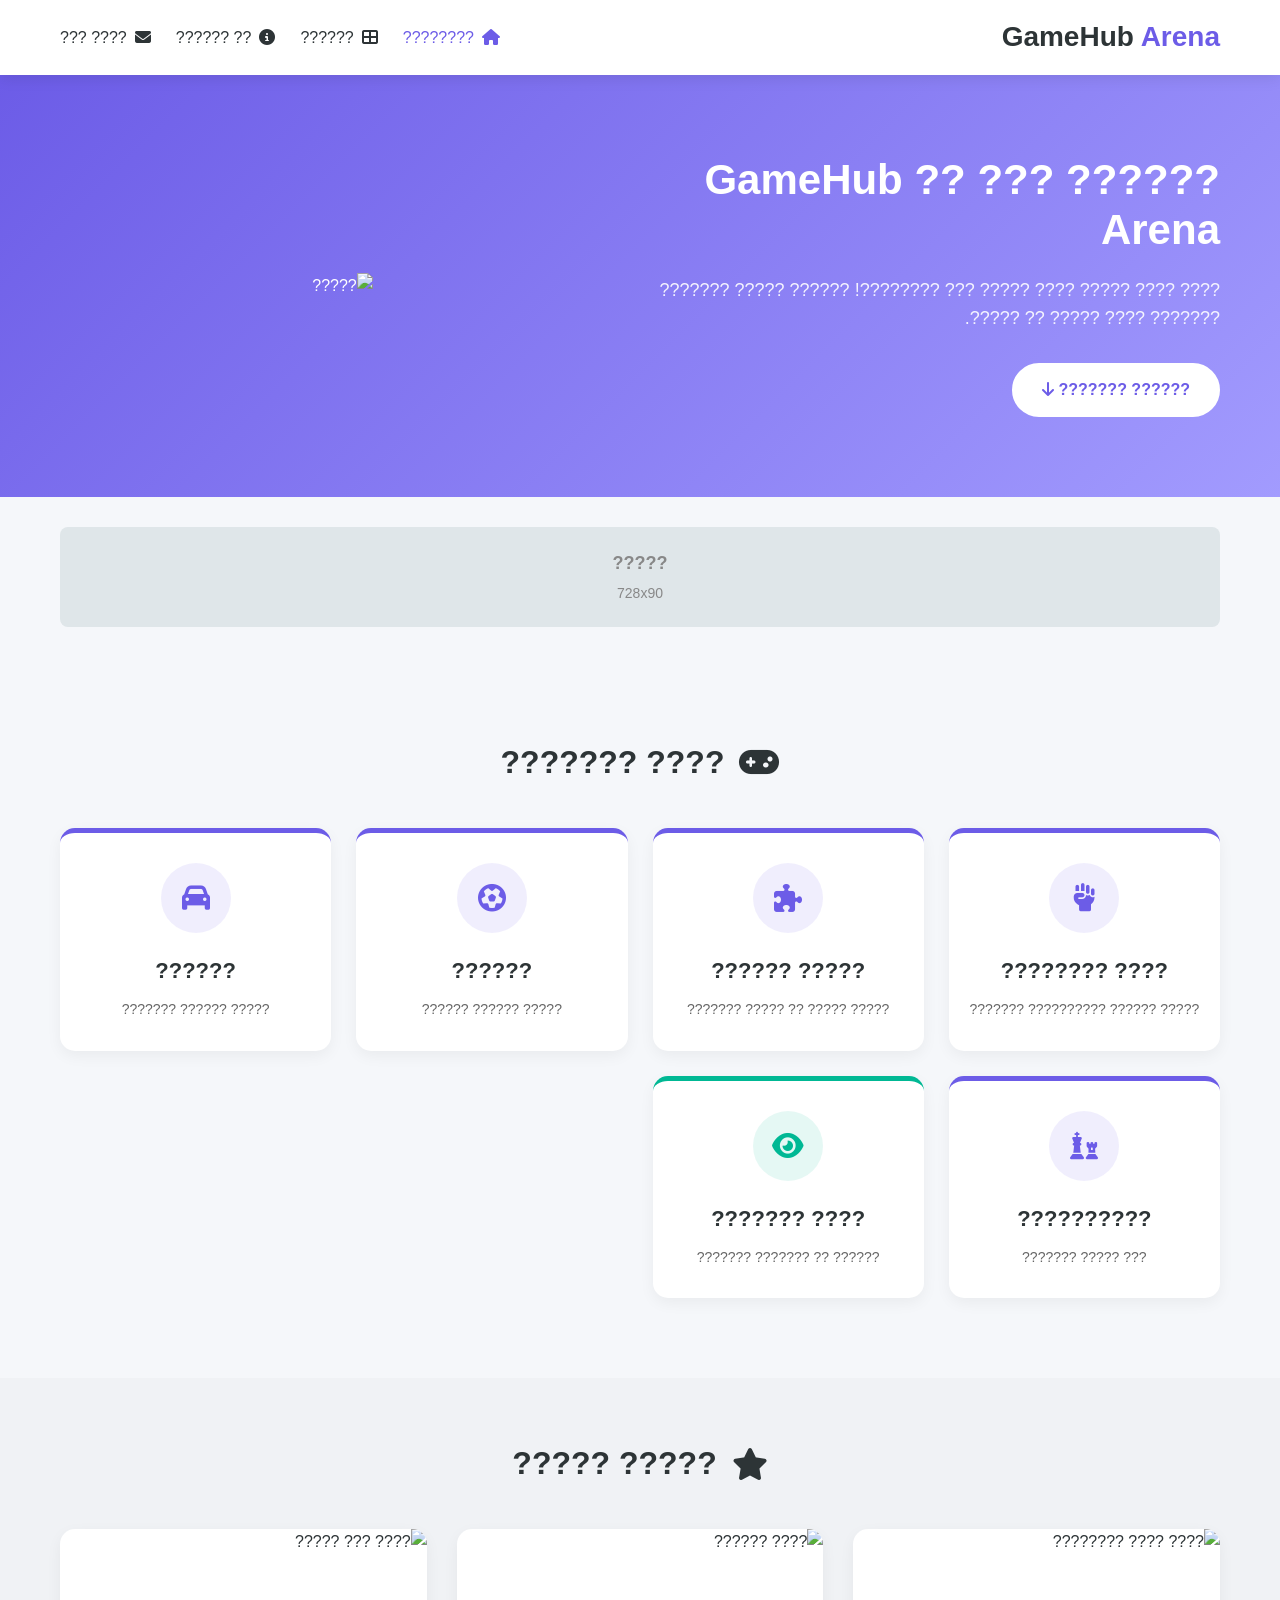
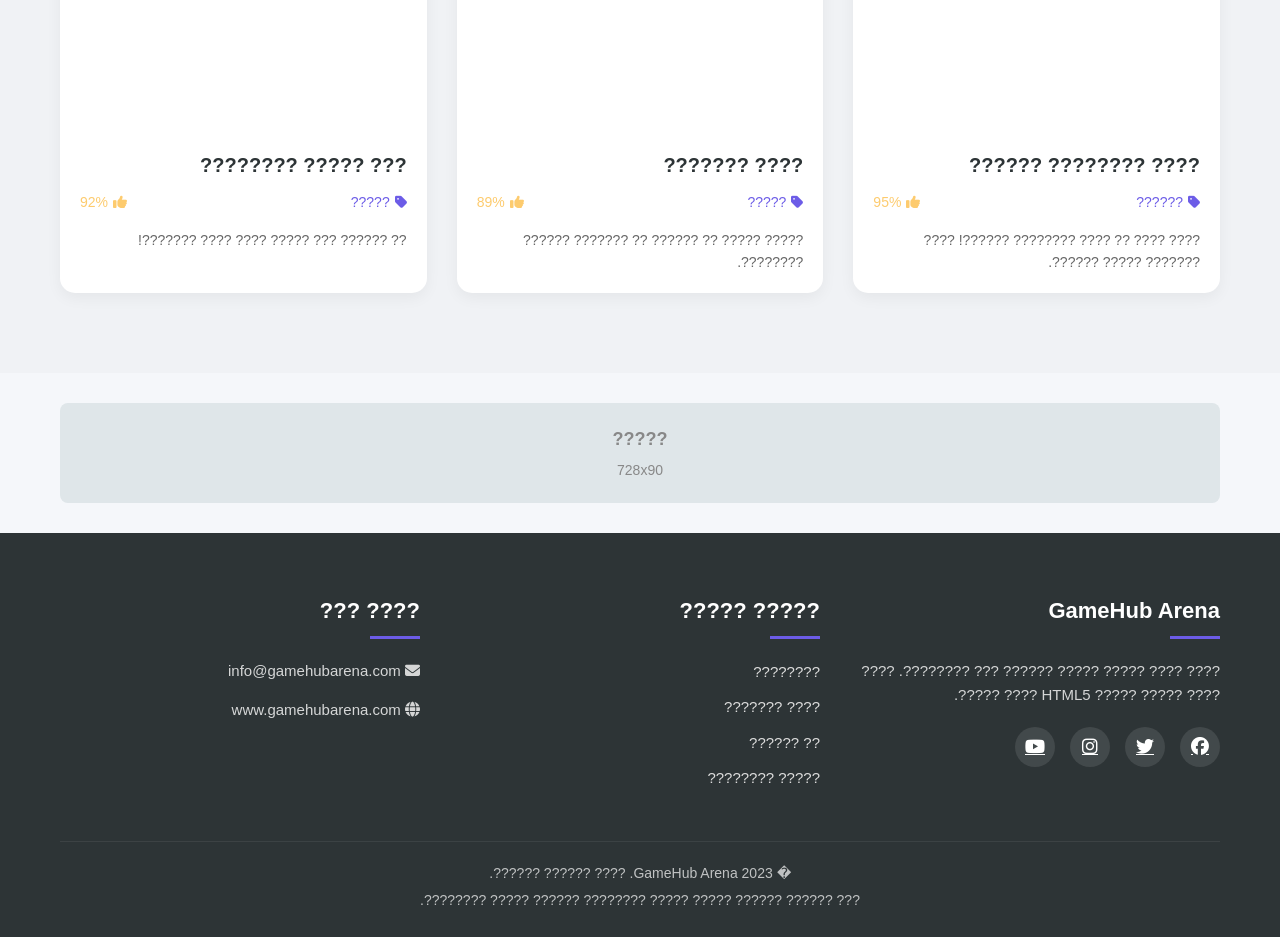
==== index.html @ 06fb7f60 "Add files via upload" ====
<!DOCTYPE html>
<html lang="ar" dir="rtl">
<head>
    <meta charset="UTF-8">
    <meta name="viewport" content="width=device-width, initial-scale=1.0">
    <title>GameHub Arena - ???? ??????? ??????</title>
    <link rel="stylesheet" href="style.css">
    <link rel="stylesheet" href="https://cdnjs.cloudflare.com/ajax/libs/font-awesome/6.4.0/css/all.min.css">
    <!-- ??????? Google AdSense (?? ???? ???) -->
    <script async src="https://pagead2.googlesyndication.com/pagead/js/adsbygoogle.js?client=ca-pub-XXXXXXXXXXXXXXX"
     crossorigin="anonymous"></script>
    <style>
        :root {
            --primary: #6c5ce7;
            --secondary: #a29bfe;
            --dark: #2d3436;
            --light: #f9f9f9;
            --success: #00b894;
            --warning: #fdcb6e;
        }
    </style>
</head>
<body>
    <!-- ???? ?????? -->
    <header>
        <nav class="navbar">
            <div class="container">
                <a href="index.html" class="logo">GameHub <span>Arena</span></a>
                <ul class="nav-links">
                    <li><a href="index.html" class="active"><i class="fas fa-home"></i> ????????</a></li>
                    <li><a href="#categories"><i class="fas fa-th-large"></i> ??????</a></li>
                    <li><a href="about.html"><i class="fas fa-info-circle"></i> ?? ??????</a></li>
                    <li><a href="#contact"><i class="fas fa-envelope"></i> ???? ???</a></li>
                </ul>
                <button class="menu-toggle">
                    <i class="fas fa-bars"></i>
                </button>
            </div>
        </nav>
    </header>

    <!-- ??? ??????? -->
    <section class="hero">
        <div class="container">
            <div class="hero-content">
                <h1>?????? ??? ?? GameHub Arena</h1>
                <p>???? ???? ????? ???? ????? ??? ????????! ?????? ????? ??????? ??????? ???? ????? ?? ?????.</p>
                <a href="#categories" class="btn-primary">?????? ??????? <i class="fas fa-arrow-down"></i></a>
            </div>
            <div class="hero-image">
                <img src="https://cdn-icons-png.flaticon.com/512/686/686589.png" alt="?????">
            </div>
        </div>
    </section>

    <!-- ????? -->
    <div class="container ad-container">
        <div class="ad-slot">
            <!-- ???? ????? AdSense -->
            <div class="ad-placeholder">
                <p>?????</p>
                <p>728x90</p>
            </div>
        </div>
    </div>

    <!-- ???? ??????? -->
    <section id="categories" class="categories">
        <div class="container">
            <h2 class="section-title"><i class="fas fa-gamepad"></i> ???? ???????</h2>
            <div class="categories-grid">
                <a href="games.html?category=action" class="category-card">
                    <div class="category-icon">
                        <i class="fas fa-fist-raised"></i>
                    </div>
                    <h3>???? ????????</h3>
                    <p>????? ?????? ?????????? ???????</p>
                </a>
                <a href="games.html?category=puzzle" class="category-card">
                    <div class="category-icon">
                        <i class="fas fa-puzzle-piece"></i>
                    </div>
                    <h3>????? ??????</h3>
                    <p>????? ????? ?? ????? ???????</p>
                </a>
                <a href="games.html?category=sports" class="category-card">
                    <div class="category-icon">
                        <i class="fas fa-futbol"></i>
                    </div>
                    <h3>??????</h3>
                    <p>????? ?????? ??????</p>
                </a>
                <a href="games.html?category=racing" class="category-card">
                    <div class="category-icon">
                        <i class="fas fa-car"></i>
                    </div>
                    <h3>??????</h3>
                    <p>????? ?????? ???????</p>
                </a>
                <a href="games.html?category=strategy" class="category-card">
                    <div class="category-icon">
                        <i class="fas fa-chess"></i>
                    </div>
                    <h3>??????????</h3>
                    <p>??? ????? ???????</p>
                </a>
                <a href="games.html?category=all" class="category-card view-all">
                    <div class="category-icon">
                        <i class="fas fa-eye"></i>
                    </div>
                    <h3>???? ???????</h3>
                    <p>?????? ?? ??????? ???????</p>
                </a>
            </div>
        </div>
    </section>

    <!-- ??????? ??????? -->
    <section class="featured-games">
        <div class="container">
            <h2 class="section-title"><i class="fas fa-star"></i> ????? ?????</h2>
            <div class="games-grid">
                <div class="game-card">
                    <div class="game-image">
                        <img src="https://img.itch.zone/aW1nLzEzODUzNDk5LnBuZw==/original/%2B%2Bh%2BP.png" alt="???? ???? ????????">
                        <div class="game-overlay">
                            <a href="game.html?id=1" class="btn-play">??? ???? <i class="fas fa-play"></i></a>
                        </div>
                    </div>
                    <div class="game-info">
                        <h3>???? ???????? ??????</h3>
                        <div class="game-meta">
                            <span class="game-category"><i class="fas fa-tag"></i> ??????</span>
                            <span class="game-rating"><i class="fas fa-thumbs-up"></i> 95%</span>
                        </div>
                        <p>???? ???? ?? ???? ???????? ??????! ???? ??????? ????? ??????.</p>
                    </div>
                </div>
                <div class="game-card">
                    <div class="game-image">
                        <img src="https://img.itch.zone/aW1nLzEyNjQ2ODc5LnBuZw==/original/5y3n%2Bz.png" alt="???? ??????">
                        <div class="game-overlay">
                            <a href="game.html?id=2" class="btn-play">??? ???? <i class="fas fa-play"></i></a>
                        </div>
                    </div>
                    <div class="game-info">
                        <h3>???? ???????</h3>
                        <div class="game-meta">
                            <span class="game-category"><i class="fas fa-tag"></i> ?????</span>
                            <span class="game-rating"><i class="fas fa-thumbs-up"></i> 89%</span>
                        </div>
                        <p>????? ????? ?? ?????? ?? ??????? ?????? ????????.</p>
                    </div>
                </div>
                <div class="game-card">
                    <div class="game-image">
                        <img src="https://img.itch.zone/aW1nLzEzMjM5MDY3LnBuZw==/original/fTzBeN.png" alt="???? ??? ?????">
                        <div class="game-overlay">
                            <a href="game.html?id=3" class="btn-play">??? ???? <i class="fas fa-play"></i></a>
                        </div>
                    </div>
                    <div class="game-info">
                        <h3>??? ????? ????????</h3>
                        <div class="game-meta">
                            <span class="game-category"><i class="fas fa-tag"></i> ?????</span>
                            <span class="game-rating"><i class="fas fa-thumbs-up"></i> 92%</span>
                        </div>
                        <p>?? ?????? ??? ????? ???? ???? ???????!</p>
                    </div>
                </div>
            </div>
        </div>
    </section>

    <!-- ????? ??? -->
    <div class="container ad-container">
        <div class="ad-slot">
            <!-- ???? ????? AdSense -->
            <div class="ad-placeholder">
                <p>?????</p>
                <p>728x90</p>
            </div>
        </div>
    </div>

    <!-- ???? -->
    <footer id="contact">
        <div class="container">
            <div class="footer-content">
                <div class="footer-section">
                    <h3>GameHub Arena</h3>
                    <p>???? ???? ????? ????? ?????? ??? ????????. ???? ???? ????? ????? HTML5 ???? ?????.</p>
                    <div class="social-links">
                        <a href="#"><i class="fab fa-facebook"></i></a>
                        <a href="#"><i class="fab fa-twitter"></i></a>
                        <a href="#"><i class="fab fa-instagram"></i></a>
                        <a href="#"><i class="fab fa-youtube"></i></a>
                    </div>
                </div>
                <div class="footer-section">
                    <h3>????? ?????</h3>
                    <ul>
                        <li><a href="index.html">????????</a></li>
                        <li><a href="#categories">???? ???????</a></li>
                        <li><a href="about.html">?? ??????</a></li>
                        <li><a href="privacy.html">????? ????????</a></li>
                    </ul>
                </div>
                <div class="footer-section">
                    <h3>???? ???</h3>
                    <p><i class="fas fa-envelope"></i> info@gamehubarena.com</p>
                    <p><i class="fas fa-globe"></i> www.gamehubarena.com</p>
                </div>
            </div>
            <div class="footer-bottom">
                <p>� 2023 GameHub Arena. ???? ?????? ??????.</p>
                <p>??? ?????? ?????? ????? ????? ???????? ?????? ????? ????????.</p>
            </div>
        </div>
    </footer>

    <script src="script.js"></script>
</body>
</html>
---- style.css ----
/* ??????? ???? */
* {
    margin: 0;
    padding: 0;
    box-sizing: border-box;
    font-family: 'Segoe UI', Tahoma, Geneva, Verdana, sans-serif;
}

:root {
    --primary: #6c5ce7;
    --secondary: #a29bfe;
    --dark: #2d3436;
    --light: #f9f9f9;
    --success: #00b894;
    --warning: #fdcb6e;
    --gray: #dfe6e9;
}

body {
    background-color: #f5f7fa;
    color: var(--dark);
    line-height: 1.6;
    direction: rtl;
}

.container {
    width: 100%;
    max-width: 1200px;
    margin: 0 auto;
    padding: 0 20px;
}

/* ???? ?????? */
.navbar {
    background-color: white;
    box-shadow: 0 2px 15px rgba(0, 0, 0, 0.1);
    position: sticky;
    top: 0;
    z-index: 1000;
}

.navbar .container {
    display: flex;
    justify-content: space-between;
    align-items: center;
    padding: 15px 20px;
}

.logo {
    font-size: 28px;
    font-weight: 700;
    color: var(--dark);
    text-decoration: none;
}

.logo span {
    color: var(--primary);
}

.nav-links {
    display: flex;
    list-style: none;
}

.nav-links li {
    margin-right: 25px;
}

.nav-links a {
    text-decoration: none;
    color: var(--dark);
    font-weight: 500;
    font-size: 16px;
    transition: color 0.3s;
    display: flex;
    align-items: center;
    gap: 8px;
}

.nav-links a:hover, .nav-links a.active {
    color: var(--primary);
}

.menu-toggle {
    display: none;
    background: none;
    border: none;
    font-size: 24px;
    color: var(--dark);
    cursor: pointer;
}

/* ??? ??????? */
.hero {
    background: linear-gradient(135deg, var(--primary), var(--secondary));
    color: white;
    padding: 80px 0;
}

.hero .container {
    display: flex;
    align-items: center;
    justify-content: space-between;
    flex-wrap: wrap;
}

.hero-content {
    flex: 1;
    min-width: 300px;
    padding-left: 30px;
}

.hero h1 {
    font-size: 42px;
    margin-bottom: 20px;
    line-height: 1.2;
}

.hero p {
    font-size: 18px;
    margin-bottom: 30px;
    opacity: 0.9;
}

.hero-image {
    flex: 1;
    min-width: 300px;
    text-align: center;
}

.hero-image img {
    max-width: 100%;
    height: auto;
    max-height: 300px;
}

/* ??????? */
.btn-primary {
    display: inline-block;
    background-color: white;
    color: var(--primary);
    padding: 12px 28px;
    border-radius: 50px;
    text-decoration: none;
    font-weight: 600;
    font-size: 16px;
    transition: all 0.3s;
    border: 2px solid white;
}

.btn-primary:hover {
    background-color: transparent;
    color: white;
}

.btn-play {
    display: inline-block;
    background-color: var(--primary);
    color: white;
    padding: 10px 24px;
    border-radius: 50px;
    text-decoration: none;
    font-weight: 600;
    font-size: 16px;
    transition: all 0.3s;
    border: 2px solid var(--primary);
}

.btn-play:hover {
    background-color: transparent;
    color: var(--primary);
}

/* ????????? */
.ad-container {
    margin: 30px auto;
}

.ad-slot {
    background-color: var(--gray);
    border-radius: 8px;
    padding: 20px;
    text-align: center;
    min-height: 100px;
    display: flex;
    align-items: center;
    justify-content: center;
}

.ad-placeholder {
    color: #888;
    font-size: 14px;
}

.ad-placeholder p:first-child {
    font-size: 18px;
    font-weight: bold;
    margin-bottom: 5px;
}

/* ?????? */
.section-title {
    text-align: center;
    margin-bottom: 40px;
    font-size: 32px;
    color: var(--dark);
    display: flex;
    align-items: center;
    justify-content: center;
    gap: 15px;
}

.categories {
    padding: 80px 0;
}

.categories-grid {
    display: grid;
    grid-template-columns: repeat(auto-fill, minmax(250px, 1fr));
    gap: 25px;
}

.category-card {
    background-color: white;
    border-radius: 15px;
    padding: 30px 20px;
    text-align: center;
    text-decoration: none;
    color: var(--dark);
    box-shadow: 0 5px 15px rgba(0, 0, 0, 0.05);
    transition: transform 0.3s, box-shadow 0.3s;
    border-top: 5px solid var(--primary);
}

.category-card:hover {
    transform: translateY(-10px);
    box-shadow: 0 15px 30px rgba(0, 0, 0, 0.1);
}

.category-icon {
    width: 70px;
    height: 70px;
    background-color: rgba(108, 92, 231, 0.1);
    border-radius: 50%;
    display: flex;
    align-items: center;
    justify-content: center;
    margin: 0 auto 20px;
    font-size: 28px;
    color: var(--primary);
}

.category-card h3 {
    font-size: 22px;
    margin-bottom: 10px;
}

.category-card p {
    color: #666;
    font-size: 14px;
}

.view-all {
    border-top-color: var(--success);
}

.view-all .category-icon {
    background-color: rgba(0, 184, 148, 0.1);
    color: var(--success);
}

/* ??????? ??????? */
.featured-games {
    padding: 60px 0 80px;
    background-color: #f0f2f5;
}

.games-grid {
    display: grid;
    grid-template-columns: repeat(auto-fill, minmax(300px, 1fr));
    gap: 30px;
}

.game-card {
    background-color: white;
    border-radius: 15px;
    overflow: hidden;
    box-shadow: 0 5px 15px rgba(0, 0, 0, 0.05);
    transition: transform 0.3s;
}

.game-card:hover {
    transform: translateY(-5px);
}

.game-image {
    height: 200px;
    position: relative;
    overflow: hidden;
}

.game-image img {
    width: 100%;
    height: 100%;
    object-fit: cover;
}

.game-overlay {
    position: absolute;
    top: 0;
    left: 0;
    width: 100%;
    height: 100%;
    background-color: rgba(0, 0, 0, 0.6);
    display: flex;
    align-items: center;
    justify-content: center;
    opacity: 0;
    transition: opacity 0.3s;
}

.game-card:hover .game-overlay {
    opacity: 1;
}

.game-info {
    padding: 20px;
}

.game-info h3 {
    font-size: 20px;
    margin-bottom: 10px;
    color: var(--dark);
}

.game-meta {
    display: flex;
    justify-content: space-between;
    margin-bottom: 15px;
    font-size: 14px;
}

.game-category, .game-rating {
    display: flex;
    align-items: center;
    gap: 5px;
}

.game-category {
    color: var(--primary);
}

.game-rating {
    color: var(--warning);
}

.game-info p {
    color: #666;
    font-size: 14px;
}

/* ?????? */
footer {
    background-color: var(--dark);
    color: white;
    padding: 60px 0 20px;
}

.footer-content {
    display: grid;
    grid-template-columns: repeat(auto-fit, minmax(250px, 1fr));
    gap: 40px;
    margin-bottom: 40px;
}

.footer-section h3 {
    font-size: 22px;
    margin-bottom: 20px;
    color: white;
    position: relative;
    padding-bottom: 10px;
}

.footer-section h3::after {
    content: '';
    position: absolute;
    bottom: 0;
    right: 0;
    width: 50px;
    height: 3px;
    background-color: var(--primary);
}

.footer-section p {
    margin-bottom: 15px;
    opacity: 0.8;
    font-size: 15px;
}

.footer-section ul {
    list-style: none;
}

.footer-section ul li {
    margin-bottom: 10px;
}

.footer-section ul li a {
    color: #ddd;
    text-decoration: none;
    transition: color 0.3s;
    font-size: 15px;
}

.footer-section ul li a:hover {
    color: var(--primary);
}

.social-links {
    display: flex;
    gap: 15px;
    margin-top: 20px;
}

.social-links a {
    display: inline-flex;
    align-items: center;
    justify-content: center;
    width: 40px;
    height: 40px;
    background-color: rgba(255, 255, 255, 0.1);
    border-radius: 50%;
    color: white;
    font-size: 18px;
    transition: background-color 0.3s;
}

.social-links a:hover {
    background-color: var(--primary);
}

.footer-bottom {
    text-align: center;
    padding-top: 20px;
    border-top: 1px solid rgba(255, 255, 255, 0.1);
    font-size: 14px;
    opacity: 0.7;
}

.footer-bottom p {
    margin-bottom: 5px;
}

/* ????? ?????? */
@media (max-width: 992px) {
    .hero h1 {
        font-size: 36px;
    }
    
    .games-grid {
        grid-template-columns: repeat(auto-fill, minmax(280px, 1fr));
    }
}

@media (max-width: 768px) {
    .menu-toggle {
        display: block;
    }
    
    .nav-links {
        position: fixed;
        top: 70px;
        right: -100%;
        width: 80%;
        height: calc(100vh - 70px);
        background-color: white;
        flex-direction: column;
        align-items: flex-start;
        padding: 30px;
        transition: right 0.3s;
        box-shadow: -5px 0 15px rgba(0, 0, 0, 0.1);
    }
    
    .nav-links.active {
        right: 0;
    }
    
    .nav-links li {
        margin: 0 0 20px 0;
    }
    
    .hero .container {
        flex-direction: column;
        text-align: center;
    }
    
    .hero-content {
        padding-left: 0;
        margin-bottom: 40px;
    }
    
    .section-title {
        font-size: 28px;
    }
}

@media (max-width: 576px) {
    .hero h1 {
        font-size: 30px;
    }
    
    .categories-grid, .games-grid {
        grid-template-columns: 1fr;
    }
    
    .footer-content {
        grid-template-columns: 1fr;
    }
}
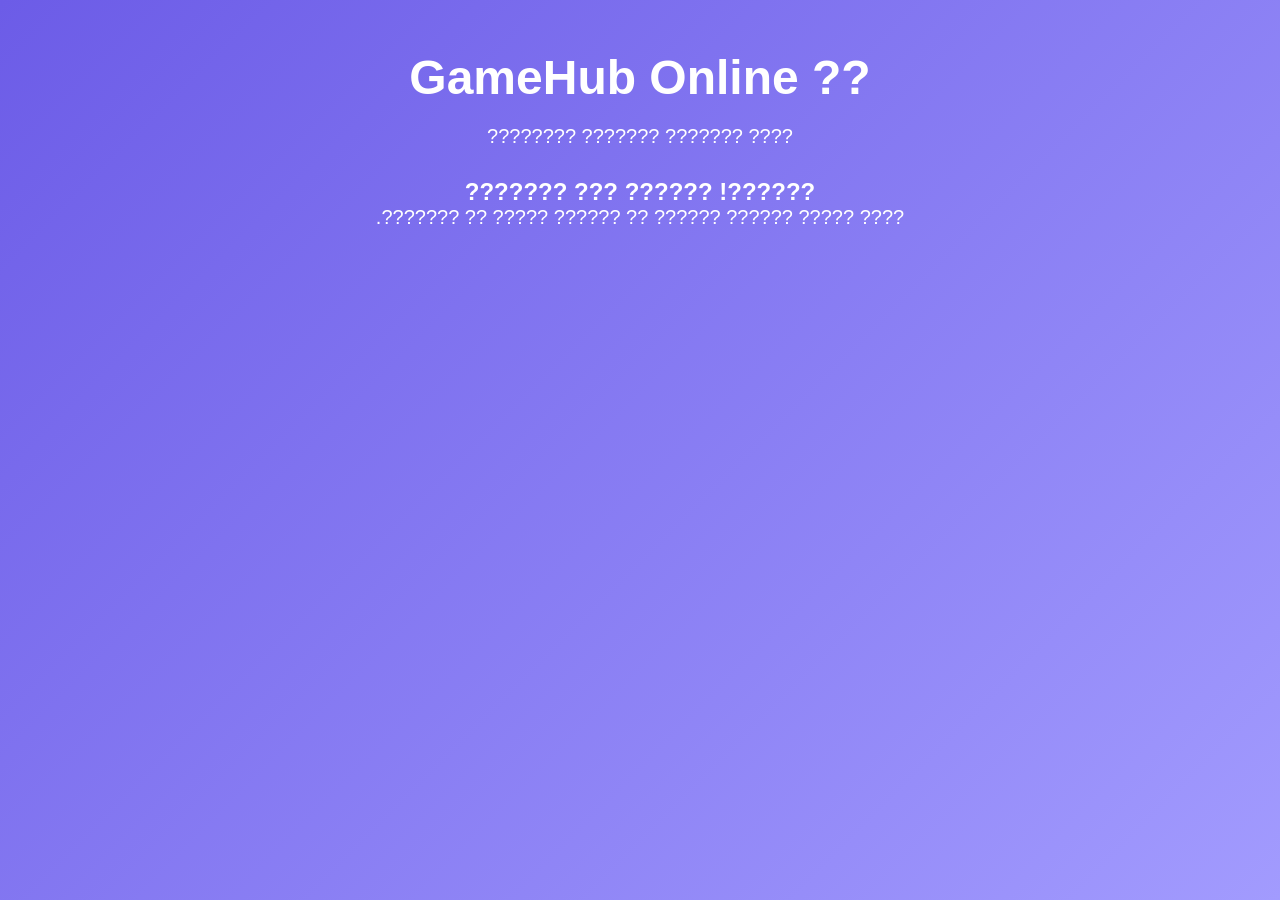
==== commit 39be5f47: "Add files via upload" ====
--- a/index.html
+++ b/index.html
@@ -2,223 +2,21 @@
 <html lang="ar" dir="rtl">
 <head>
     <meta charset="UTF-8">
-    <meta name="viewport" content="width=device-width, initial-scale=1.0">
-    <title>GameHub Arena - ???? ??????? ??????</title>
+    <meta http-equiv="Content-Type" content="text/html;charset=UTF-8">
+    <title>GameHub Online - ????? ????? ??????</title>
     <link rel="stylesheet" href="style.css">
-    <link rel="stylesheet" href="https://cdnjs.cloudflare.com/ajax/libs/font-awesome/6.4.0/css/all.min.css">
-    <!-- ??????? Google AdSense (?? ???? ???) -->
-    <script async src="https://pagead2.googlesyndication.com/pagead/js/adsbygoogle.js?client=ca-pub-XXXXXXXXXXXXXXX"
-     crossorigin="anonymous"></script>
-    <style>
-        :root {
-            --primary: #6c5ce7;
-            --secondary: #a29bfe;
-            --dark: #2d3436;
-            --light: #f9f9f9;
-            --success: #00b894;
-            --warning: #fdcb6e;
-        }
-    </style>
 </head>
 <body>
-    <!-- ???? ?????? -->
     <header>
-        <nav class="navbar">
-            <div class="container">
-                <a href="index.html" class="logo">GameHub <span>Arena</span></a>
-                <ul class="nav-links">
-                    <li><a href="index.html" class="active"><i class="fas fa-home"></i> ????????</a></li>
-                    <li><a href="#categories"><i class="fas fa-th-large"></i> ??????</a></li>
-                    <li><a href="about.html"><i class="fas fa-info-circle"></i> ?? ??????</a></li>
-                    <li><a href="#contact"><i class="fas fa-envelope"></i> ???? ???</a></li>
-                </ul>
-                <button class="menu-toggle">
-                    <i class="fas fa-bars"></i>
-                </button>
-            </div>
-        </nav>
+        <div class="container">
+            <h1>?? GameHub Online</h1>
+            <p>???? ??????? ??????? ????????</p>
+        </div>
     </header>
-
-    <!-- ??? ??????? -->
-    <section class="hero">
-        <div class="container">
-            <div class="hero-content">
-                <h1>?????? ??? ?? GameHub Arena</h1>
-                <p>???? ???? ????? ???? ????? ??? ????????! ?????? ????? ??????? ??????? ???? ????? ?? ?????.</p>
-                <a href="#categories" class="btn-primary">?????? ??????? <i class="fas fa-arrow-down"></i></a>
-            </div>
-            <div class="hero-image">
-                <img src="https://cdn-icons-png.flaticon.com/512/686/686589.png" alt="?????">
-            </div>
-        </div>
-    </section>
-
-    <!-- ????? -->
-    <div class="container ad-container">
-        <div class="ad-slot">
-            <!-- ???? ????? AdSense -->
-            <div class="ad-placeholder">
-                <p>?????</p>
-                <p>728x90</p>
-            </div>
-        </div>
+    
+    <div class="container">
+        <h2>??????! ?????? ??? ???????</h2>
+        <p>???? ????? ?????? ?????? ?? ?????? ????? ?? ???????.</p>
     </div>
-
-    <!-- ???? ??????? -->
-    <section id="categories" class="categories">
-        <div class="container">
-            <h2 class="section-title"><i class="fas fa-gamepad"></i> ???? ???????</h2>
-            <div class="categories-grid">
-                <a href="games.html?category=action" class="category-card">
-                    <div class="category-icon">
-                        <i class="fas fa-fist-raised"></i>
-                    </div>
-                    <h3>???? ????????</h3>
-                    <p>????? ?????? ?????????? ???????</p>
-                </a>
-                <a href="games.html?category=puzzle" class="category-card">
-                    <div class="category-icon">
-                        <i class="fas fa-puzzle-piece"></i>
-                    </div>
-                    <h3>????? ??????</h3>
-                    <p>????? ????? ?? ????? ???????</p>
-                </a>
-                <a href="games.html?category=sports" class="category-card">
-                    <div class="category-icon">
-                        <i class="fas fa-futbol"></i>
-                    </div>
-                    <h3>??????</h3>
-                    <p>????? ?????? ??????</p>
-                </a>
-                <a href="games.html?category=racing" class="category-card">
-                    <div class="category-icon">
-                        <i class="fas fa-car"></i>
-                    </div>
-                    <h3>??????</h3>
-                    <p>????? ?????? ???????</p>
-                </a>
-                <a href="games.html?category=strategy" class="category-card">
-                    <div class="category-icon">
-                        <i class="fas fa-chess"></i>
-                    </div>
-                    <h3>??????????</h3>
-                    <p>??? ????? ???????</p>
-                </a>
-                <a href="games.html?category=all" class="category-card view-all">
-                    <div class="category-icon">
-                        <i class="fas fa-eye"></i>
-                    </div>
-                    <h3>???? ???????</h3>
-                    <p>?????? ?? ??????? ???????</p>
-                </a>
-            </div>
-        </div>
-    </section>
-
-    <!-- ??????? ??????? -->
-    <section class="featured-games">
-        <div class="container">
-            <h2 class="section-title"><i class="fas fa-star"></i> ????? ?????</h2>
-            <div class="games-grid">
-                <div class="game-card">
-                    <div class="game-image">
-                        <img src="https://img.itch.zone/aW1nLzEzODUzNDk5LnBuZw==/original/%2B%2Bh%2BP.png" alt="???? ???? ????????">
-                        <div class="game-overlay">
-                            <a href="game.html?id=1" class="btn-play">??? ???? <i class="fas fa-play"></i></a>
-                        </div>
-                    </div>
-                    <div class="game-info">
-                        <h3>???? ???????? ??????</h3>
-                        <div class="game-meta">
-                            <span class="game-category"><i class="fas fa-tag"></i> ??????</span>
-                            <span class="game-rating"><i class="fas fa-thumbs-up"></i> 95%</span>
-                        </div>
-                        <p>???? ???? ?? ???? ???????? ??????! ???? ??????? ????? ??????.</p>
-                    </div>
-                </div>
-                <div class="game-card">
-                    <div class="game-image">
-                        <img src="https://img.itch.zone/aW1nLzEyNjQ2ODc5LnBuZw==/original/5y3n%2Bz.png" alt="???? ??????">
-                        <div class="game-overlay">
-                            <a href="game.html?id=2" class="btn-play">??? ???? <i class="fas fa-play"></i></a>
-                        </div>
-                    </div>
-                    <div class="game-info">
-                        <h3>???? ???????</h3>
-                        <div class="game-meta">
-                            <span class="game-category"><i class="fas fa-tag"></i> ?????</span>
-                            <span class="game-rating"><i class="fas fa-thumbs-up"></i> 89%</span>
-                        </div>
-                        <p>????? ????? ?? ?????? ?? ??????? ?????? ????????.</p>
-                    </div>
-                </div>
-                <div class="game-card">
-                    <div class="game-image">
-                        <img src="https://img.itch.zone/aW1nLzEzMjM5MDY3LnBuZw==/original/fTzBeN.png" alt="???? ??? ?????">
-                        <div class="game-overlay">
-                            <a href="game.html?id=3" class="btn-play">??? ???? <i class="fas fa-play"></i></a>
-                        </div>
-                    </div>
-                    <div class="game-info">
-                        <h3>??? ????? ????????</h3>
-                        <div class="game-meta">
-                            <span class="game-category"><i class="fas fa-tag"></i> ?????</span>
-                            <span class="game-rating"><i class="fas fa-thumbs-up"></i> 92%</span>
-                        </div>
-                        <p>?? ?????? ??? ????? ???? ???? ???????!</p>
-                    </div>
-                </div>
-            </div>
-        </div>
-    </section>
-
-    <!-- ????? ??? -->
-    <div class="container ad-container">
-        <div class="ad-slot">
-            <!-- ???? ????? AdSense -->
-            <div class="ad-placeholder">
-                <p>?????</p>
-                <p>728x90</p>
-            </div>
-        </div>
-    </div>
-
-    <!-- ???? -->
-    <footer id="contact">
-        <div class="container">
-            <div class="footer-content">
-                <div class="footer-section">
-                    <h3>GameHub Arena</h3>
-                    <p>???? ???? ????? ????? ?????? ??? ????????. ???? ???? ????? ????? HTML5 ???? ?????.</p>
-                    <div class="social-links">
-                        <a href="#"><i class="fab fa-facebook"></i></a>
-                        <a href="#"><i class="fab fa-twitter"></i></a>
-                        <a href="#"><i class="fab fa-instagram"></i></a>
-                        <a href="#"><i class="fab fa-youtube"></i></a>
-                    </div>
-                </div>
-                <div class="footer-section">
-                    <h3>????? ?????</h3>
-                    <ul>
-                        <li><a href="index.html">????????</a></li>
-                        <li><a href="#categories">???? ???????</a></li>
-                        <li><a href="about.html">?? ??????</a></li>
-                        <li><a href="privacy.html">????? ????????</a></li>
-                    </ul>
-                </div>
-                <div class="footer-section">
-                    <h3>???? ???</h3>
-                    <p><i class="fas fa-envelope"></i> info@gamehubarena.com</p>
-                    <p><i class="fas fa-globe"></i> www.gamehubarena.com</p>
-                </div>
-            </div>
-            <div class="footer-bottom">
-                <p>� 2023 GameHub Arena. ???? ?????? ??????.</p>
-                <p>??? ?????? ?????? ????? ????? ???????? ?????? ????? ????????.</p>
-            </div>
-        </div>
-    </footer>
-
-    <script src="script.js"></script>
 </body>
 </html>
--- a/style.css
+++ b/style.css
@@ -1,519 +1,30 @@
-/* ??????? ???? */
+/* style.css */
 * {
     margin: 0;
     padding: 0;
     box-sizing: border-box;
-    font-family: 'Segoe UI', Tahoma, Geneva, Verdana, sans-serif;
-}
-
-:root {
-    --primary: #6c5ce7;
-    --secondary: #a29bfe;
-    --dark: #2d3436;
-    --light: #f9f9f9;
-    --success: #00b894;
-    --warning: #fdcb6e;
-    --gray: #dfe6e9;
+    font-family: Arial, sans-serif;
 }
 
 body {
-    background-color: #f5f7fa;
-    color: var(--dark);
-    line-height: 1.6;
-    direction: rtl;
+    background: linear-gradient(135deg, #6c5ce7, #a29bfe);
+    color: white;
+    text-align: center;
+    padding: 50px 20px;
+    min-height: 100vh;
 }
 
 .container {
-    width: 100%;
-    max-width: 1200px;
+    max-width: 800px;
     margin: 0 auto;
-    padding: 0 20px;
 }
 
-/* ???? ?????? */
-.navbar {
-    background-color: white;
-    box-shadow: 0 2px 15px rgba(0, 0, 0, 0.1);
-    position: sticky;
-    top: 0;
-    z-index: 1000;
+h1 {
+    font-size: 48px;
+    margin-bottom: 20px;
 }
 
-.navbar .container {
-    display: flex;
-    justify-content: space-between;
-    align-items: center;
-    padding: 15px 20px;
-}
-
-.logo {
-    font-size: 28px;
-    font-weight: 700;
-    color: var(--dark);
-    text-decoration: none;
-}
-
-.logo span {
-    color: var(--primary);
-}
-
-.nav-links {
-    display: flex;
-    list-style: none;
-}
-
-.nav-links li {
-    margin-right: 25px;
-}
-
-.nav-links a {
-    text-decoration: none;
-    color: var(--dark);
-    font-weight: 500;
-    font-size: 16px;
-    transition: color 0.3s;
-    display: flex;
-    align-items: center;
-    gap: 8px;
-}
-
-.nav-links a:hover, .nav-links a.active {
-    color: var(--primary);
-}
-
-.menu-toggle {
-    display: none;
-    background: none;
-    border: none;
-    font-size: 24px;
-    color: var(--dark);
-    cursor: pointer;
-}
-
-/* ??? ??????? */
-.hero {
-    background: linear-gradient(135deg, var(--primary), var(--secondary));
-    color: white;
-    padding: 80px 0;
-}
-
-.hero .container {
-    display: flex;
-    align-items: center;
-    justify-content: space-between;
-    flex-wrap: wrap;
-}
-
-.hero-content {
-    flex: 1;
-    min-width: 300px;
-    padding-left: 30px;
-}
-
-.hero h1 {
-    font-size: 42px;
-    margin-bottom: 20px;
-    line-height: 1.2;
-}
-
-.hero p {
-    font-size: 18px;
+p {
+    font-size: 20px;
     margin-bottom: 30px;
-    opacity: 0.9;
-}
-
-.hero-image {
-    flex: 1;
-    min-width: 300px;
-    text-align: center;
-}
-
-.hero-image img {
-    max-width: 100%;
-    height: auto;
-    max-height: 300px;
-}
-
-/* ??????? */
-.btn-primary {
-    display: inline-block;
-    background-color: white;
-    color: var(--primary);
-    padding: 12px 28px;
-    border-radius: 50px;
-    text-decoration: none;
-    font-weight: 600;
-    font-size: 16px;
-    transition: all 0.3s;
-    border: 2px solid white;
-}
-
-.btn-primary:hover {
-    background-color: transparent;
-    color: white;
-}
-
-.btn-play {
-    display: inline-block;
-    background-color: var(--primary);
-    color: white;
-    padding: 10px 24px;
-    border-radius: 50px;
-    text-decoration: none;
-    font-weight: 600;
-    font-size: 16px;
-    transition: all 0.3s;
-    border: 2px solid var(--primary);
-}
-
-.btn-play:hover {
-    background-color: transparent;
-    color: var(--primary);
-}
-
-/* ????????? */
-.ad-container {
-    margin: 30px auto;
-}
-
-.ad-slot {
-    background-color: var(--gray);
-    border-radius: 8px;
-    padding: 20px;
-    text-align: center;
-    min-height: 100px;
-    display: flex;
-    align-items: center;
-    justify-content: center;
-}
-
-.ad-placeholder {
-    color: #888;
-    font-size: 14px;
-}
-
-.ad-placeholder p:first-child {
-    font-size: 18px;
-    font-weight: bold;
-    margin-bottom: 5px;
-}
-
-/* ?????? */
-.section-title {
-    text-align: center;
-    margin-bottom: 40px;
-    font-size: 32px;
-    color: var(--dark);
-    display: flex;
-    align-items: center;
-    justify-content: center;
-    gap: 15px;
-}
-
-.categories {
-    padding: 80px 0;
-}
-
-.categories-grid {
-    display: grid;
-    grid-template-columns: repeat(auto-fill, minmax(250px, 1fr));
-    gap: 25px;
-}
-
-.category-card {
-    background-color: white;
-    border-radius: 15px;
-    padding: 30px 20px;
-    text-align: center;
-    text-decoration: none;
-    color: var(--dark);
-    box-shadow: 0 5px 15px rgba(0, 0, 0, 0.05);
-    transition: transform 0.3s, box-shadow 0.3s;
-    border-top: 5px solid var(--primary);
-}
-
-.category-card:hover {
-    transform: translateY(-10px);
-    box-shadow: 0 15px 30px rgba(0, 0, 0, 0.1);
-}
-
-.category-icon {
-    width: 70px;
-    height: 70px;
-    background-color: rgba(108, 92, 231, 0.1);
-    border-radius: 50%;
-    display: flex;
-    align-items: center;
-    justify-content: center;
-    margin: 0 auto 20px;
-    font-size: 28px;
-    color: var(--primary);
-}
-
-.category-card h3 {
-    font-size: 22px;
-    margin-bottom: 10px;
-}
-
-.category-card p {
-    color: #666;
-    font-size: 14px;
-}
-
-.view-all {
-    border-top-color: var(--success);
-}
-
-.view-all .category-icon {
-    background-color: rgba(0, 184, 148, 0.1);
-    color: var(--success);
-}
-
-/* ??????? ??????? */
-.featured-games {
-    padding: 60px 0 80px;
-    background-color: #f0f2f5;
-}
-
-.games-grid {
-    display: grid;
-    grid-template-columns: repeat(auto-fill, minmax(300px, 1fr));
-    gap: 30px;
-}
-
-.game-card {
-    background-color: white;
-    border-radius: 15px;
-    overflow: hidden;
-    box-shadow: 0 5px 15px rgba(0, 0, 0, 0.05);
-    transition: transform 0.3s;
-}
-
-.game-card:hover {
-    transform: translateY(-5px);
-}
-
-.game-image {
-    height: 200px;
-    position: relative;
-    overflow: hidden;
-}
-
-.game-image img {
-    width: 100%;
-    height: 100%;
-    object-fit: cover;
-}
-
-.game-overlay {
-    position: absolute;
-    top: 0;
-    left: 0;
-    width: 100%;
-    height: 100%;
-    background-color: rgba(0, 0, 0, 0.6);
-    display: flex;
-    align-items: center;
-    justify-content: center;
-    opacity: 0;
-    transition: opacity 0.3s;
-}
-
-.game-card:hover .game-overlay {
-    opacity: 1;
-}
-
-.game-info {
-    padding: 20px;
-}
-
-.game-info h3 {
-    font-size: 20px;
-    margin-bottom: 10px;
-    color: var(--dark);
-}
-
-.game-meta {
-    display: flex;
-    justify-content: space-between;
-    margin-bottom: 15px;
-    font-size: 14px;
-}
-
-.game-category, .game-rating {
-    display: flex;
-    align-items: center;
-    gap: 5px;
-}
-
-.game-category {
-    color: var(--primary);
-}
-
-.game-rating {
-    color: var(--warning);
-}
-
-.game-info p {
-    color: #666;
-    font-size: 14px;
-}
-
-/* ?????? */
-footer {
-    background-color: var(--dark);
-    color: white;
-    padding: 60px 0 20px;
-}
-
-.footer-content {
-    display: grid;
-    grid-template-columns: repeat(auto-fit, minmax(250px, 1fr));
-    gap: 40px;
-    margin-bottom: 40px;
-}
-
-.footer-section h3 {
-    font-size: 22px;
-    margin-bottom: 20px;
-    color: white;
-    position: relative;
-    padding-bottom: 10px;
-}
-
-.footer-section h3::after {
-    content: '';
-    position: absolute;
-    bottom: 0;
-    right: 0;
-    width: 50px;
-    height: 3px;
-    background-color: var(--primary);
-}
-
-.footer-section p {
-    margin-bottom: 15px;
-    opacity: 0.8;
-    font-size: 15px;
-}
-
-.footer-section ul {
-    list-style: none;
-}
-
-.footer-section ul li {
-    margin-bottom: 10px;
-}
-
-.footer-section ul li a {
-    color: #ddd;
-    text-decoration: none;
-    transition: color 0.3s;
-    font-size: 15px;
-}
-
-.footer-section ul li a:hover {
-    color: var(--primary);
-}
-
-.social-links {
-    display: flex;
-    gap: 15px;
-    margin-top: 20px;
-}
-
-.social-links a {
-    display: inline-flex;
-    align-items: center;
-    justify-content: center;
-    width: 40px;
-    height: 40px;
-    background-color: rgba(255, 255, 255, 0.1);
-    border-radius: 50%;
-    color: white;
-    font-size: 18px;
-    transition: background-color 0.3s;
-}
-
-.social-links a:hover {
-    background-color: var(--primary);
-}
-
-.footer-bottom {
-    text-align: center;
-    padding-top: 20px;
-    border-top: 1px solid rgba(255, 255, 255, 0.1);
-    font-size: 14px;
-    opacity: 0.7;
-}
-
-.footer-bottom p {
-    margin-bottom: 5px;
-}
-
-/* ????? ?????? */
-@media (max-width: 992px) {
-    .hero h1 {
-        font-size: 36px;
-    }
-    
-    .games-grid {
-        grid-template-columns: repeat(auto-fill, minmax(280px, 1fr));
-    }
-}
-
-@media (max-width: 768px) {
-    .menu-toggle {
-        display: block;
-    }
-    
-    .nav-links {
-        position: fixed;
-        top: 70px;
-        right: -100%;
-        width: 80%;
-        height: calc(100vh - 70px);
-        background-color: white;
-        flex-direction: column;
-        align-items: flex-start;
-        padding: 30px;
-        transition: right 0.3s;
-        box-shadow: -5px 0 15px rgba(0, 0, 0, 0.1);
-    }
-    
-    .nav-links.active {
-        right: 0;
-    }
-    
-    .nav-links li {
-        margin: 0 0 20px 0;
-    }
-    
-    .hero .container {
-        flex-direction: column;
-        text-align: center;
-    }
-    
-    .hero-content {
-        padding-left: 0;
-        margin-bottom: 40px;
-    }
-    
-    .section-title {
-        font-size: 28px;
-    }
-}
-
-@media (max-width: 576px) {
-    .hero h1 {
-        font-size: 30px;
-    }
-    
-    .categories-grid, .games-grid {
-        grid-template-columns: 1fr;
-    }
-    
-    .footer-content {
-        grid-template-columns: 1fr;
-    }
 }
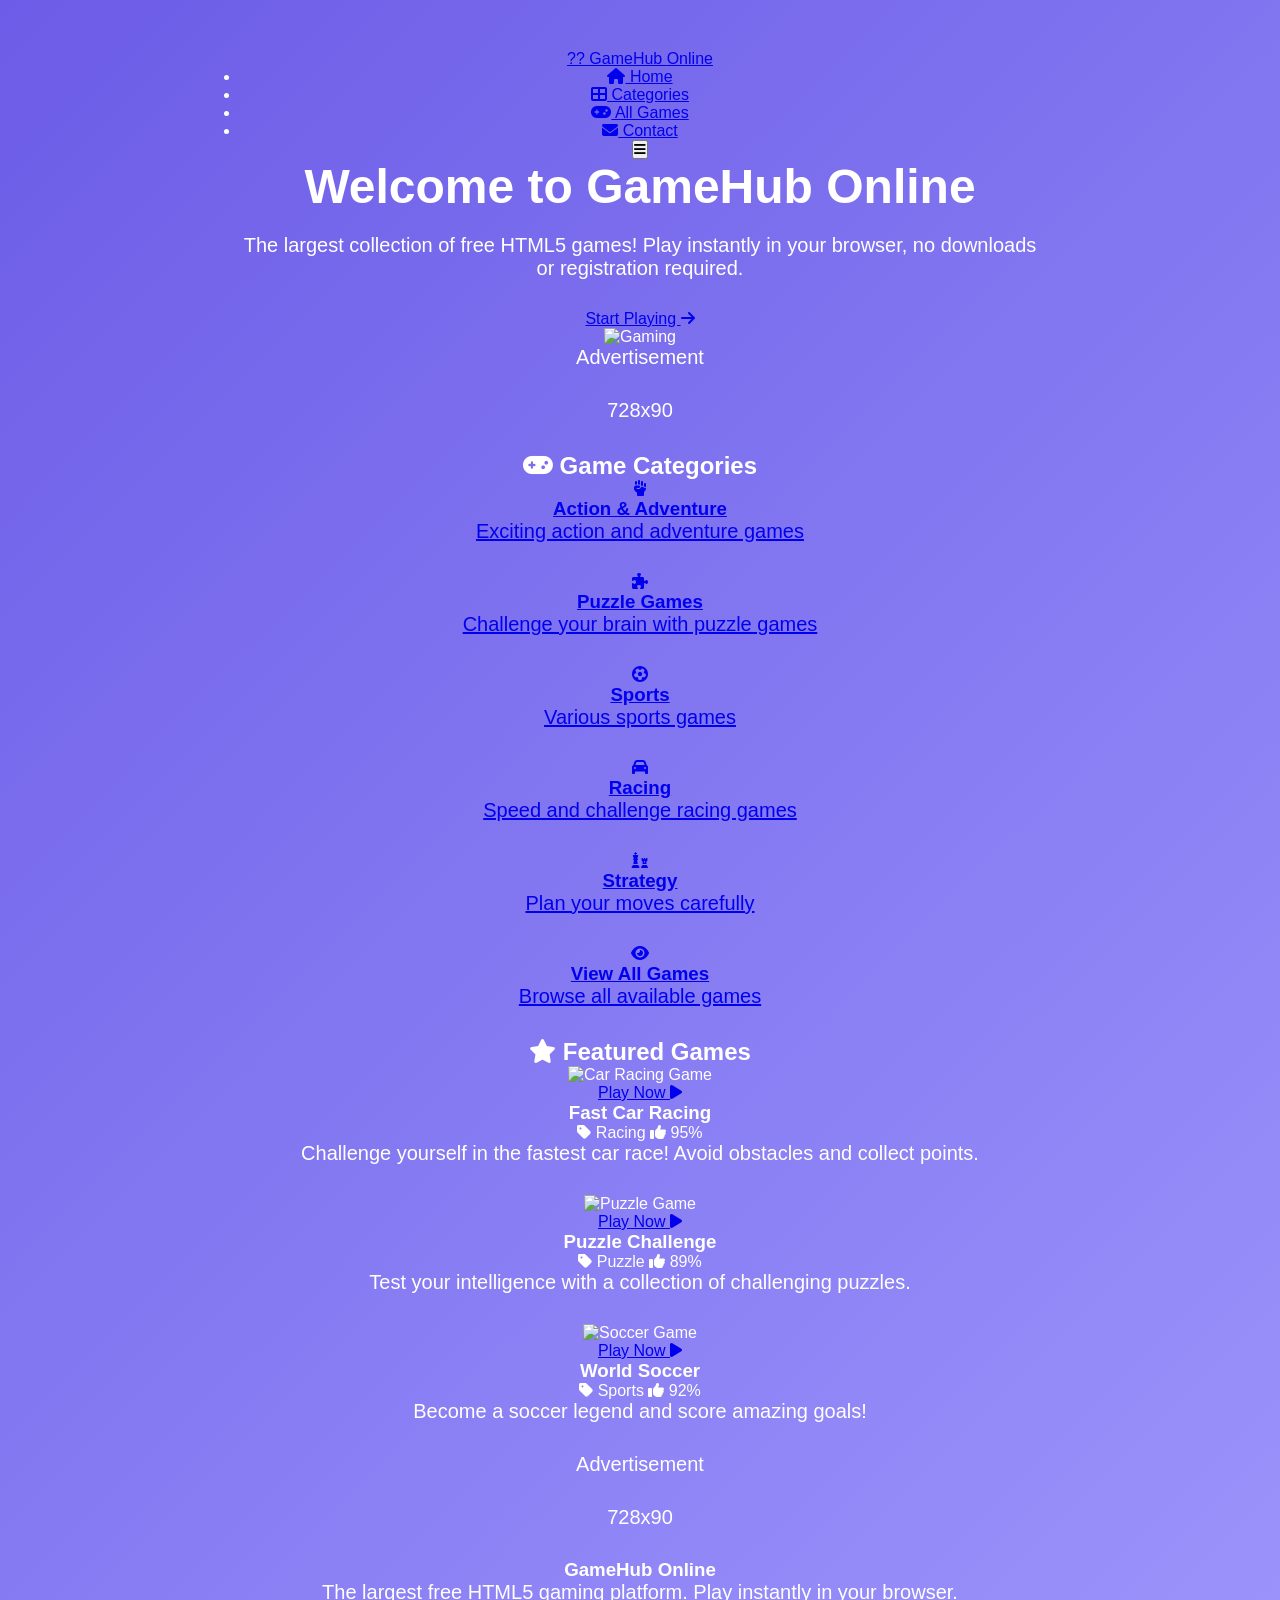
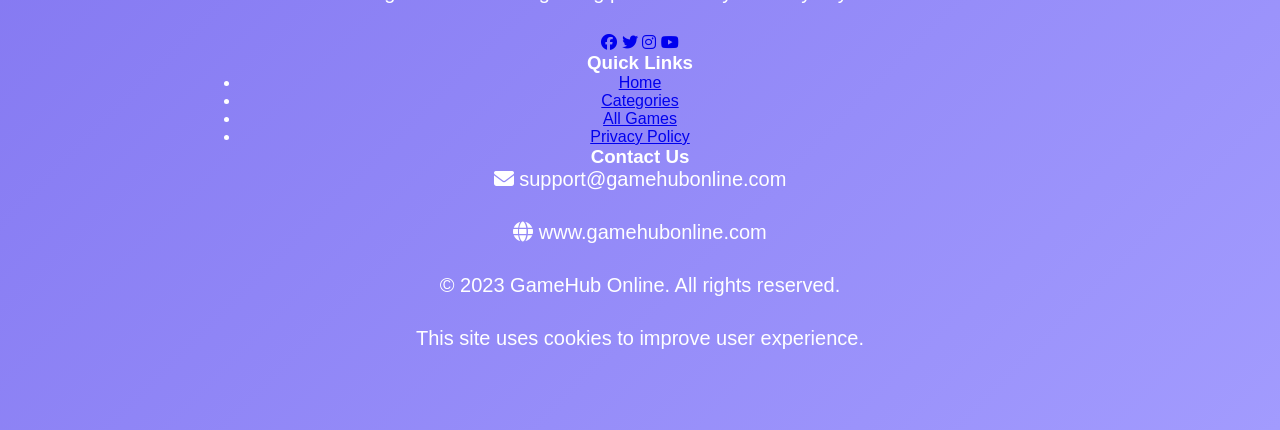
==== commit 11c06081: "index.html" ====
--- a/index.html
+++ b/index.html
@@ -1,22 +1,218 @@
 <!DOCTYPE html>
-<html lang="ar" dir="rtl">
+<html lang="en">
 <head>
     <meta charset="UTF-8">
-    <meta http-equiv="Content-Type" content="text/html;charset=UTF-8">
-    <title>GameHub Online - ????? ????? ??????</title>
+    <meta name="viewport" content="width=device-width, initial-scale=1.0">
+    <title>GameHub Online - Free HTML5 Games</title>
+    <link rel="stylesheet" href="https://cdnjs.cloudflare.com/ajax/libs/font-awesome/6.4.0/css/all.min.css">
     <link rel="stylesheet" href="style.css">
+    <style>
+        :root {
+            --primary: #6c5ce7;
+            --secondary: #a29bfe;
+            --dark: #2d3436;
+            --light: #f9f9f9;
+            --accent: #fd79a8;
+        }
+    </style>
 </head>
 <body>
+    <!-- Navigation -->
     <header>
-        <div class="container">
-            <h1>?? GameHub Online</h1>
-            <p>???? ??????? ??????? ????????</p>
-        </div>
+        <nav class="navbar">
+            <div class="container">
+                <a href="index.html" class="logo">?? GameHub <span>Online</span></a>
+                <ul class="nav-links">
+                    <li><a href="index.html" class="active"><i class="fas fa-home"></i> Home</a></li>
+                    <li><a href="#categories"><i class="fas fa-th-large"></i> Categories</a></li>
+                    <li><a href="games.html"><i class="fas fa-gamepad"></i> All Games</a></li>
+                    <li><a href="#contact"><i class="fas fa-envelope"></i> Contact</a></li>
+                </ul>
+                <button class="menu-toggle">
+                    <i class="fas fa-bars"></i>
+                </button>
+            </div>
+        </nav>
     </header>
-    
-    <div class="container">
-        <h2>??????! ?????? ??? ???????</h2>
-        <p>???? ????? ?????? ?????? ?? ?????? ????? ?? ???????.</p>
+
+    <!-- Hero Section -->
+    <section class="hero">
+        <div class="container">
+            <div class="hero-content">
+                <h1>Welcome to GameHub Online</h1>
+                <p>The largest collection of free HTML5 games! Play instantly in your browser, no downloads or registration required.</p>
+                <a href="#categories" class="btn-primary">Start Playing <i class="fas fa-arrow-right"></i></a>
+            </div>
+            <div class="hero-image">
+                <img src="https://cdn-icons-png.flaticon.com/512/686/686589.png" alt="Gaming">
+            </div>
+        </div>
+    </section>
+
+    <!-- Ad Slot -->
+    <div class="container ad-container">
+        <div class="ad-slot">
+            <div class="ad-placeholder">
+                <p>Advertisement</p>
+                <p>728x90</p>
+            </div>
+        </div>
     </div>
+
+    <!-- Categories -->
+    <section id="categories" class="categories">
+        <div class="container">
+            <h2 class="section-title"><i class="fas fa-gamepad"></i> Game Categories</h2>
+            <div class="categories-grid">
+                <a href="games.html?category=action" class="category-card">
+                    <div class="category-icon">
+                        <i class="fas fa-fist-raised"></i>
+                    </div>
+                    <h3>Action & Adventure</h3>
+                    <p>Exciting action and adventure games</p>
+                </a>
+                <a href="games.html?category=puzzle" class="category-card">
+                    <div class="category-icon">
+                        <i class="fas fa-puzzle-piece"></i>
+                    </div>
+                    <h3>Puzzle Games</h3>
+                    <p>Challenge your brain with puzzle games</p>
+                </a>
+                <a href="games.html?category=sports" class="category-card">
+                    <div class="category-icon">
+                        <i class="fas fa-futbol"></i>
+                    </div>
+                    <h3>Sports</h3>
+                    <p>Various sports games</p>
+                </a>
+                <a href="games.html?category=racing" class="category-card">
+                    <div class="category-icon">
+                        <i class="fas fa-car"></i>
+                    </div>
+                    <h3>Racing</h3>
+                    <p>Speed and challenge racing games</p>
+                </a>
+                <a href="games.html?category=strategy" class="category-card">
+                    <div class="category-icon">
+                        <i class="fas fa-chess"></i>
+                    </div>
+                    <h3>Strategy</h3>
+                    <p>Plan your moves carefully</p>
+                </a>
+                <a href="games.html?category=all" class="category-card view-all">
+                    <div class="category-icon">
+                        <i class="fas fa-eye"></i>
+                    </div>
+                    <h3>View All Games</h3>
+                    <p>Browse all available games</p>
+                </a>
+            </div>
+        </div>
+    </section>
+
+    <!-- Featured Games -->
+    <section class="featured-games">
+        <div class="container">
+            <h2 class="section-title"><i class="fas fa-star"></i> Featured Games</h2>
+            <div class="games-grid">
+                <div class="game-card">
+                    <div class="game-image">
+                        <img src="https://img.itch.zone/aW1nLzEzODUzNDk5LnBuZw==/original/%2B%2Bh%2BP.png" alt="Car Racing Game">
+                        <div class="game-overlay">
+                            <a href="game.html?id=1" class="btn-play">Play Now <i class="fas fa-play"></i></a>
+                        </div>
+                    </div>
+                    <div class="game-info">
+                        <h3>Fast Car Racing</h3>
+                        <div class="game-meta">
+                            <span class="game-category"><i class="fas fa-tag"></i> Racing</span>
+                            <span class="game-rating"><i class="fas fa-thumbs-up"></i> 95%</span>
+                        </div>
+                        <p>Challenge yourself in the fastest car race! Avoid obstacles and collect points.</p>
+                    </div>
+                </div>
+                <div class="game-card">
+                    <div class="game-image">
+                        <img src="https://img.itch.zone/aW1nLzEyNjQ2ODc5LnBuZw==/original/5y3n%2Bz.png" alt="Puzzle Game">
+                        <div class="game-overlay">
+                            <a href="game.html?id=2" class="btn-play">Play Now <i class="fas fa-play"></i></a>
+                        </div>
+                    </div>
+                    <div class="game-info">
+                        <h3>Puzzle Challenge</h3>
+                        <div class="game-meta">
+                            <span class="game-category"><i class="fas fa-tag"></i> Puzzle</span>
+                            <span class="game-rating"><i class="fas fa-thumbs-up"></i> 89%</span>
+                        </div>
+                        <p>Test your intelligence with a collection of challenging puzzles.</p>
+                    </div>
+                </div>
+                <div class="game-card">
+                    <div class="game-image">
+                        <img src="https://img.itch.zone/aW1nLzEzMjM5MDY3LnBuZw==/original/fTzBeN.png" alt="Soccer Game">
+                        <div class="game-overlay">
+                            <a href="game.html?id=3" class="btn-play">Play Now <i class="fas fa-play"></i></a>
+                        </div>
+                    </div>
+                    <div class="game-info">
+                        <h3>World Soccer</h3>
+                        <div class="game-meta">
+                            <span class="game-category"><i class="fas fa-tag"></i> Sports</span>
+                            <span class="game-rating"><i class="fas fa-thumbs-up"></i> 92%</span>
+                        </div>
+                        <p>Become a soccer legend and score amazing goals!</p>
+                    </div>
+                </div>
+            </div>
+        </div>
+    </section>
+
+    <!-- Ad Slot -->
+    <div class="container ad-container">
+        <div class="ad-slot">
+            <div class="ad-placeholder">
+                <p>Advertisement</p>
+                <p>728x90</p>
+            </div>
+        </div>
+    </div>
+
+    <!-- Footer -->
+    <footer id="contact">
+        <div class="container">
+            <div class="footer-content">
+                <div class="footer-section">
+                    <h3>GameHub Online</h3>
+                    <p>The largest free HTML5 gaming platform. Play instantly in your browser.</p>
+                    <div class="social-links">
+                        <a href="#"><i class="fab fa-facebook"></i></a>
+                        <a href="#"><i class="fab fa-twitter"></i></a>
+                        <a href="#"><i class="fab fa-instagram"></i></a>
+                        <a href="#"><i class="fab fa-youtube"></i></a>
+                    </div>
+                </div>
+                <div class="footer-section">
+                    <h3>Quick Links</h3>
+                    <ul>
+                        <li><a href="index.html">Home</a></li>
+                        <li><a href="#categories">Categories</a></li>
+                        <li><a href="games.html">All Games</a></li>
+                        <li><a href="privacy.html">Privacy Policy</a></li>
+                    </ul>
+                </div>
+                <div class="footer-section">
+                    <h3>Contact Us</h3>
+                    <p><i class="fas fa-envelope"></i> support@gamehubonline.com</p>
+                    <p><i class="fas fa-globe"></i> www.gamehubonline.com</p>
+                </div>
+            </div>
+            <div class="footer-bottom">
+                <p>© 2023 GameHub Online. All rights reserved.</p>
+                <p>This site uses cookies to improve user experience.</p>
+            </div>
+        </div>
+    </footer>
+
+    <script src="script.js"></script>
 </body>
-</html>+</html>
